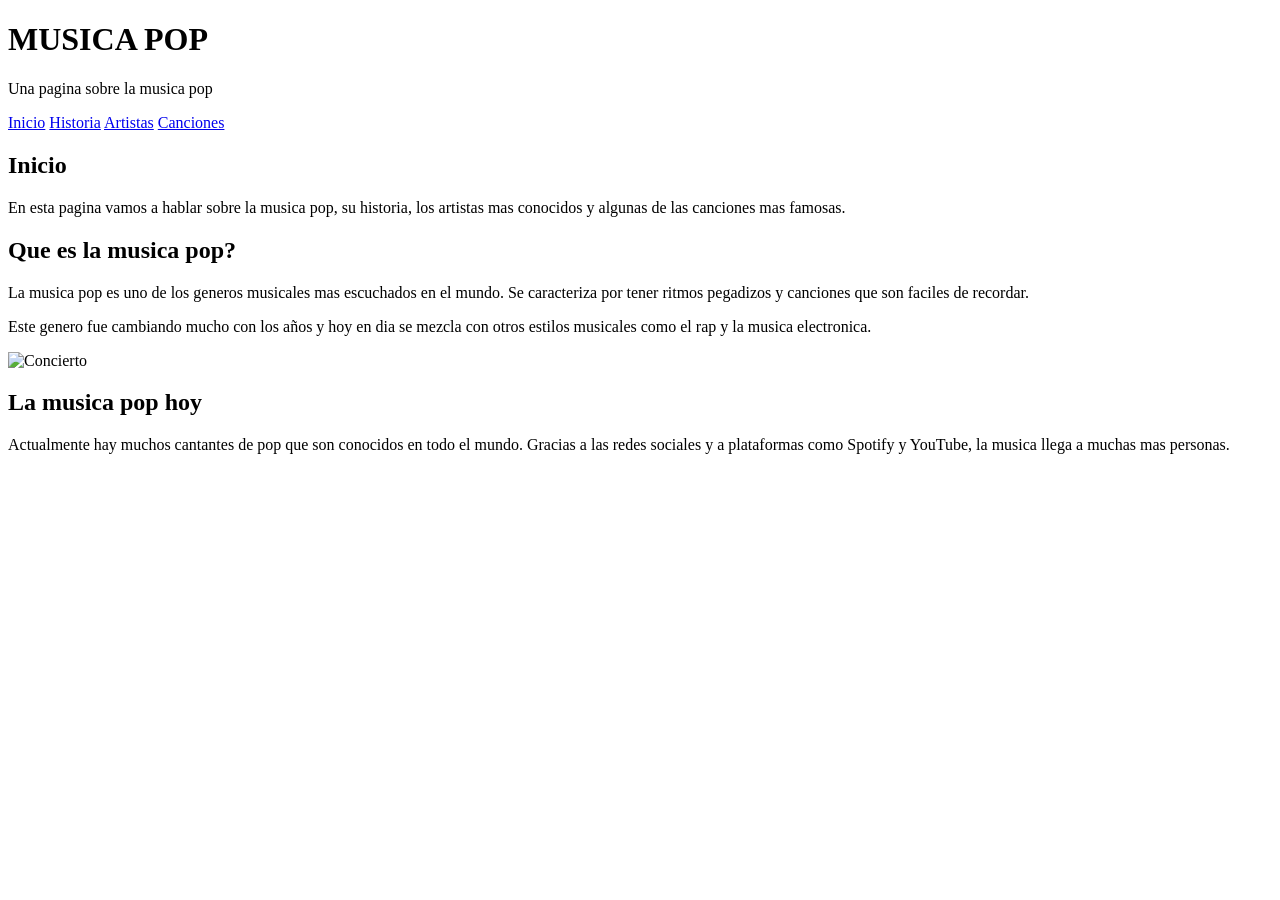
==== 1index.html @ f2106645 "ultimo cambio" ====
<!DOCTYPE html>
<html>
<head>
    <title>Musica Pop</title>
    <link rel="stylesheet" href="estilos.css">
</head>
<body>

<header>
    <h1>MUSICA POP</h1>
    <p>Una pagina sobre la musica pop</p>
</header>

<nav>
    <a href="index.html">Inicio</a>
    <a href="historia.html">Historia</a>
    <a href="artistas.html">Artistas</a>
    <a href="canciones.html">Canciones</a>
</nav>

<main>
    <h2>Inicio</h2>

    <p>En esta pagina vamos a hablar sobre la musica pop,
    su historia, los artistas mas conocidos y algunas
    de las canciones mas famosas.</p>

    <h2>Que es la musica pop?</h2>

    <p>La musica pop es uno de los generos musicales
    mas escuchados en el mundo. Se caracteriza por
    tener ritmos pegadizos y canciones que son
    faciles de recordar.</p>

    <p>Este genero fue cambiando mucho con los años
    y hoy en dia se mezcla con otros estilos
    musicales como el rap y la musica electronica.</p>

    <img src="https://images.unsplash.com/photo-1459749411175-04bf5292ceea?w=600" alt="Concierto">

    <h2>La musica pop hoy</h2>

    <p>Actualmente hay muchos cantantes de pop
    que son conocidos en todo el mundo.
    Gracias a las redes sociales y a plataformas
    como Spotify y YouTube, la musica llega
    a muchas mas personas.</p>
</main>
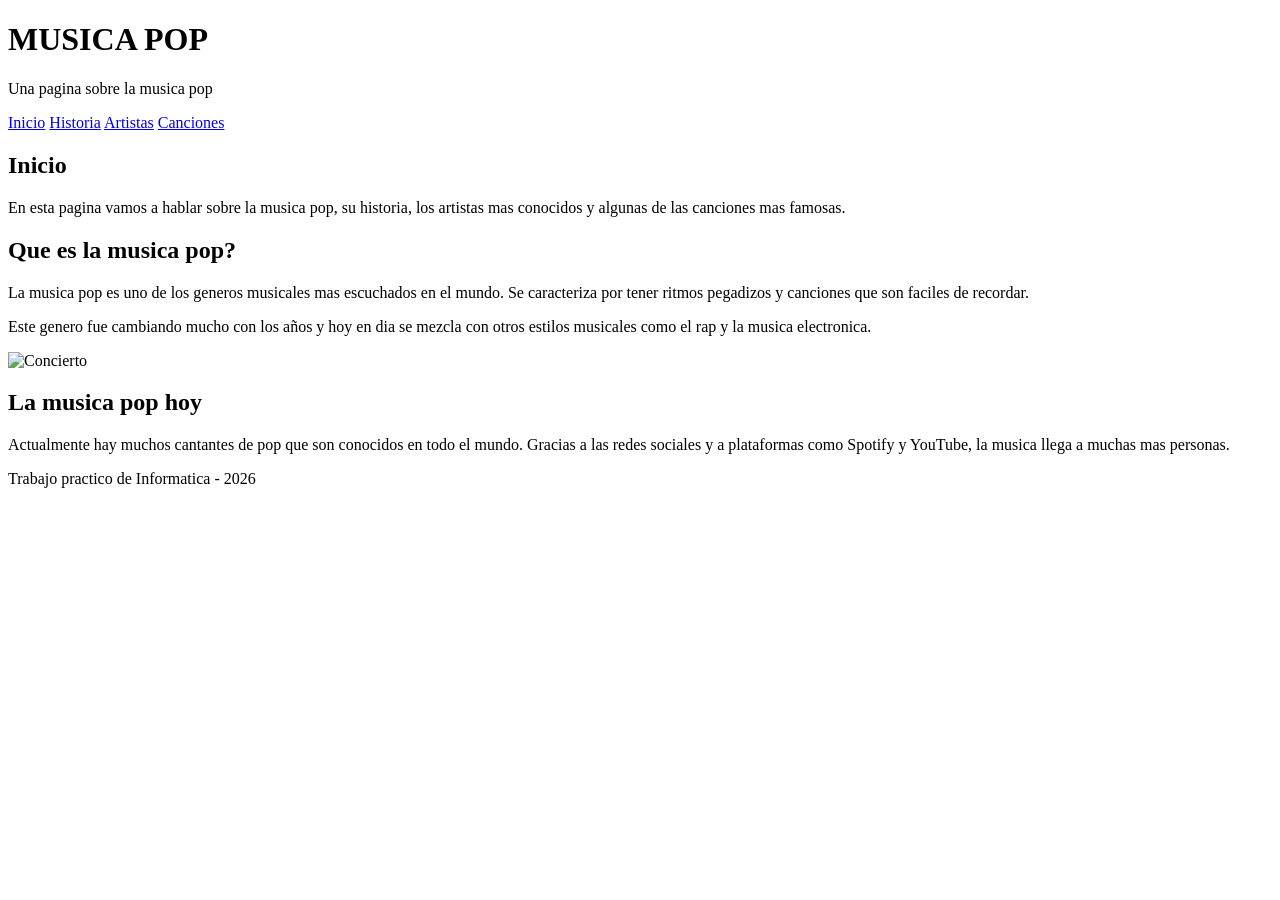
==== commit e1a54eca: "ult cambios" ====
--- a/1index.html
+++ b/1index.html
@@ -2,7 +2,7 @@
 <html>
 <head>
     <title>Musica Pop</title>
-    <link rel="stylesheet" href="estilos.css">
+    <link rel="stylesheet" href="style.css">
 </head>
 <body>
 
@@ -46,3 +46,9 @@
     como Spotify y YouTube, la musica llega
     a muchas mas personas.</p>
 </main>
+<footer>
+    <p>Trabajo practico de Informatica - 2026</p>
+</footer>
+
+</body>
+</html>
